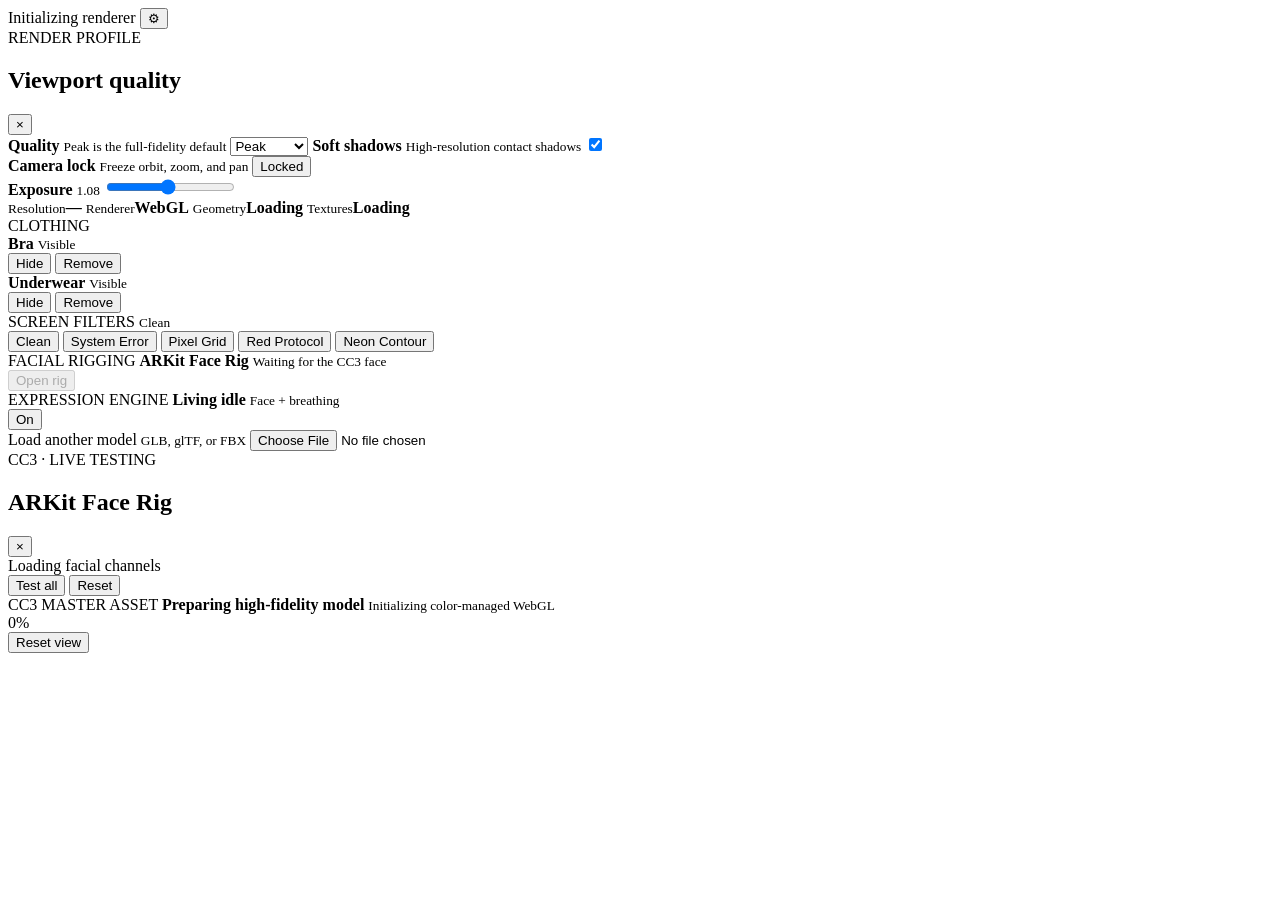
==== frontend/index.html @ 107e4603 "Initial Sirious project setup" ====
<!doctype html>
<html lang="en">
<head>
  <meta charset="utf-8">
  <meta name="viewport" content="width=device-width, initial-scale=1, viewport-fit=cover">
  <meta name="theme-color" content="#05070b">
  <title>Sirious — CC3 Peak Viewer</title>
  <link rel="stylesheet" href="/style.css?v=sirious-arkit-rig-v1">
</head>
<body data-viewer-state="booting">
  <main id="viewport" aria-label="Interactive 3D model viewport"></main>

  <header class="topbar">
    <div class="quality-cluster">
      <span id="live-dot" class="live-dot" aria-hidden="true"></span>
      <span id="render-status">Initializing renderer</span>
      <button id="settings-toggle" class="icon-button" type="button" aria-expanded="false" aria-controls="settings-panel" title="Render settings">
        <span aria-hidden="true">⚙</span>
      </button>
    </div>
  </header>

  <aside id="settings-panel" class="settings-panel" aria-hidden="true">
    <div class="panel-heading">
      <div>
        <span class="eyebrow">RENDER PROFILE</span>
        <h2>Viewport quality</h2>
      </div>
      <button id="settings-close" class="close-button" type="button" aria-label="Close settings">×</button>
    </div>

    <label class="setting-row" for="quality-select">
      <span>
        <strong>Quality</strong>
        <small>Peak is the full-fidelity default</small>
      </span>
      <select id="quality-select">
        <option value="peak" selected>Peak</option>
        <option value="balanced">Balanced</option>
      </select>
    </label>

    <label class="setting-row switch-row" for="shadows-toggle">
      <span>
        <strong>Soft shadows</strong>
        <small>High-resolution contact shadows</small>
      </span>
      <input id="shadows-toggle" type="checkbox" checked>
    </label>

    <div class="setting-row">
      <span>
        <strong>Camera lock</strong>
        <small>Freeze orbit, zoom, and pan</small>
      </span>
      <button id="camera-lock-toggle" class="lock-toggle is-locked" type="button" aria-pressed="true">
        <span class="lock-indicator" aria-hidden="true"></span>
        <span class="lock-label">Locked</span>
      </button>
    </div>

    <label class="setting-row" for="exposure-range">
      <span>
        <strong>Exposure</strong>
        <small id="exposure-value">1.08</small>
      </span>
      <input id="exposure-range" type="range" min="0.65" max="1.55" value="1.08" step="0.01">
    </label>

    <div class="diagnostics">
      <span><small>Resolution</small><strong id="resolution-value">—</strong></span>
      <span><small>Renderer</small><strong id="renderer-value">WebGL</strong></span>
      <span><small>Geometry</small><strong id="geometry-value">Loading</strong></span>
      <span><small>Textures</small><strong id="texture-value">Loading</strong></span>
    </div>

    <section class="clothing-panel" aria-labelledby="clothing-heading">
      <span id="clothing-heading" class="eyebrow">CLOTHING</span>
      <div class="clothing-row">
        <span>
          <strong>Bra</strong>
          <small id="bra-state">Visible</small>
        </span>
        <div class="clothing-actions">
          <button id="bra-visibility" type="button" aria-label="Hide bra">Hide</button>
          <button id="bra-remove" class="danger-button" type="button" aria-label="Remove bra">Remove</button>
        </div>
      </div>
      <div class="clothing-row">
        <span>
          <strong>Underwear</strong>
          <small id="underwear-state">Visible</small>
        </span>
        <div class="clothing-actions">
          <button id="underwear-visibility" type="button" aria-label="Hide underwear">Hide</button>
          <button id="underwear-remove" class="danger-button" type="button" aria-label="Remove underwear">Remove</button>
        </div>
      </div>
    </section>

    <section class="filter-panel" aria-labelledby="filter-heading">
      <div class="filter-heading-row">
        <span id="filter-heading" class="eyebrow">SCREEN FILTERS</span>
        <small id="active-filter-label">Clean</small>
      </div>
      <div class="filter-grid" role="group" aria-label="Screen filters">
        <button class="filter-button is-active" type="button" data-filter="0" aria-pressed="true">
          <span class="filter-swatch clean-swatch" aria-hidden="true"></span>
          <span>Clean</span>
        </button>
        <button class="filter-button" type="button" data-filter="1" aria-pressed="false">
          <span class="filter-swatch error-swatch" aria-hidden="true"></span>
          <span>System Error</span>
        </button>
        <button class="filter-button" type="button" data-filter="2" aria-pressed="false">
          <span class="filter-swatch pixel-swatch" aria-hidden="true"></span>
          <span>Pixel Grid</span>
        </button>
        <button class="filter-button" type="button" data-filter="3" aria-pressed="false">
          <span class="filter-swatch protocol-swatch" aria-hidden="true"></span>
          <span>Red Protocol</span>
        </button>
        <button class="filter-button filter-button-wide" type="button" data-filter="4" aria-pressed="false">
          <span class="filter-swatch contour-swatch" aria-hidden="true"></span>
          <span>Neon Contour</span>
        </button>
      </div>
    </section>

    <section class="arkit-launch-panel" aria-labelledby="arkit-launch-heading">
      <div>
        <span id="arkit-launch-heading" class="eyebrow">FACIAL RIGGING</span>
        <strong>ARKit Face Rig</strong>
        <small id="arkit-launch-status">Waiting for the CC3 face</small>
      </div>
      <button id="arkit-open" type="button" aria-haspopup="dialog" aria-controls="arkit-panel" disabled>
        Open rig
      </button>
    </section>

    <section class="expression-idle-panel" aria-labelledby="expression-idle-heading">
      <div>
        <span id="expression-idle-heading" class="eyebrow">EXPRESSION ENGINE</span>
        <strong>Living idle</strong>
        <small id="expression-idle-status">Face + breathing</small>
      </div>
      <button id="expression-idle-toggle" class="is-active" type="button" aria-pressed="true">On</button>
    </section>

    <label class="model-picker" for="model-input">
      <span>Load another model</span>
      <small>GLB, glTF, or FBX</small>
      <input id="model-input" type="file" accept=".glb,.gltf,.fbx">
    </label>
  </aside>

  <aside id="arkit-panel" class="arkit-panel" role="dialog" aria-modal="false" aria-labelledby="arkit-title" aria-hidden="true">
    <div class="arkit-heading">
      <div>
        <span class="eyebrow">CC3 · LIVE TESTING</span>
        <h2 id="arkit-title">ARKit Face Rig</h2>
      </div>
      <button id="arkit-close" class="close-button" type="button" aria-label="Close ARKit Face Rig">×</button>
    </div>
    <div class="arkit-toolbar">
      <span id="arkit-status"><i aria-hidden="true"></i>Loading facial channels</span>
      <div>
        <button id="arkit-test-all" type="button">Test all</button>
        <button id="arkit-reset" type="button">Reset</button>
      </div>
    </div>
    <div id="arkit-controls" class="arkit-controls"></div>
  </aside>

  <section id="loading-card" class="loading-card" aria-live="polite">
    <div class="model-glyph" aria-hidden="true">
      <i></i><i></i><i></i>
    </div>
    <div class="loading-copy">
      <span class="eyebrow">CC3 MASTER ASSET</span>
      <strong id="loading-title">Preparing high-fidelity model</strong>
      <small id="loading-detail">Initializing color-managed WebGL</small>
    </div>
    <div class="progress-track"><span id="progress-bar"></span></div>
    <span id="progress-label">0%</span>
  </section>

  <footer class="viewport-footer">
    <button id="reset-view" class="reset-button" type="button">Reset view</button>
  </footer>

  <div id="error-card" class="error-card" role="alert" hidden>
    <strong>Model could not be loaded</strong>
    <span id="error-message"></span>
    <button id="retry-button" type="button">Retry</button>
  </div>

  <script src="/libs/three.min.js"></script>
  <script src="/libs/fflate.min.js"></script>
  <script src="/libs/OrbitControls.js"></script>
  <script src="/libs/GLTFLoader.js"></script>
  <script src="/libs/FBXLoader.js"></script>
  <script src="/libs/RGBELoader.js"></script>
  <script src="/app.js?v=sirious-idle-mouth-v12"></script>
</body>
</html>
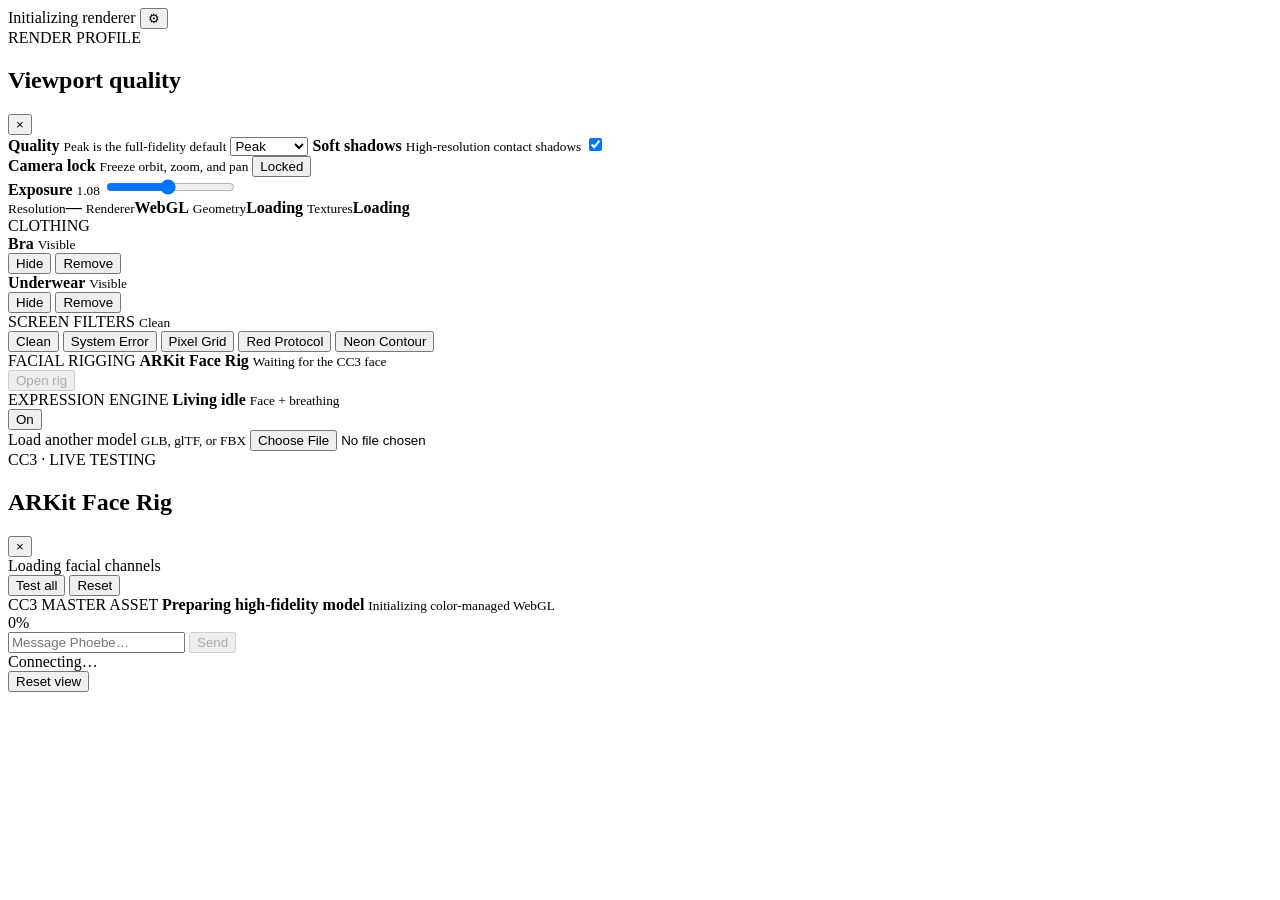
==== commit 5643bf98: "Add Sirious agent chat" ====
--- a/frontend/index.html
+++ b/frontend/index.html
@@ -5,7 +5,7 @@
   <meta name="viewport" content="width=device-width, initial-scale=1, viewport-fit=cover">
   <meta name="theme-color" content="#05070b">
   <title>Sirious — CC3 Peak Viewer</title>
-  <link rel="stylesheet" href="/style.css?v=sirious-arkit-rig-v1">
+  <link rel="stylesheet" href="/style.css?v=sirious-chat-v2">
 </head>
 <body data-viewer-state="booting">
   <main id="viewport" aria-label="Interactive 3D model viewport"></main>
@@ -185,6 +185,15 @@
     <span id="progress-label">0%</span>
   </section>
 
+  <section id="chat-panel" class="chat-panel" aria-label="Chat with Phoebe">
+    <div id="chat-messages" class="chat-messages" aria-live="polite" aria-label="Conversation"></div>
+    <form id="chat-form" class="chat-composer">
+      <input id="chat-input" type="text" maxlength="20000" autocomplete="off" placeholder="Message Phoebe…" aria-label="Message Phoebe">
+      <button id="chat-send" type="submit" disabled>Send</button>
+    </form>
+    <span id="chat-status" class="chat-status" role="status">Connecting…</span>
+  </section>
+
   <footer class="viewport-footer">
     <button id="reset-view" class="reset-button" type="button">Reset view</button>
   </footer>
@@ -201,6 +210,6 @@
   <script src="/libs/GLTFLoader.js"></script>
   <script src="/libs/FBXLoader.js"></script>
   <script src="/libs/RGBELoader.js"></script>
-  <script src="/app.js?v=sirious-idle-mouth-v12"></script>
+  <script src="/app.js?v=sirious-chat-v13"></script>
 </body>
 </html>
